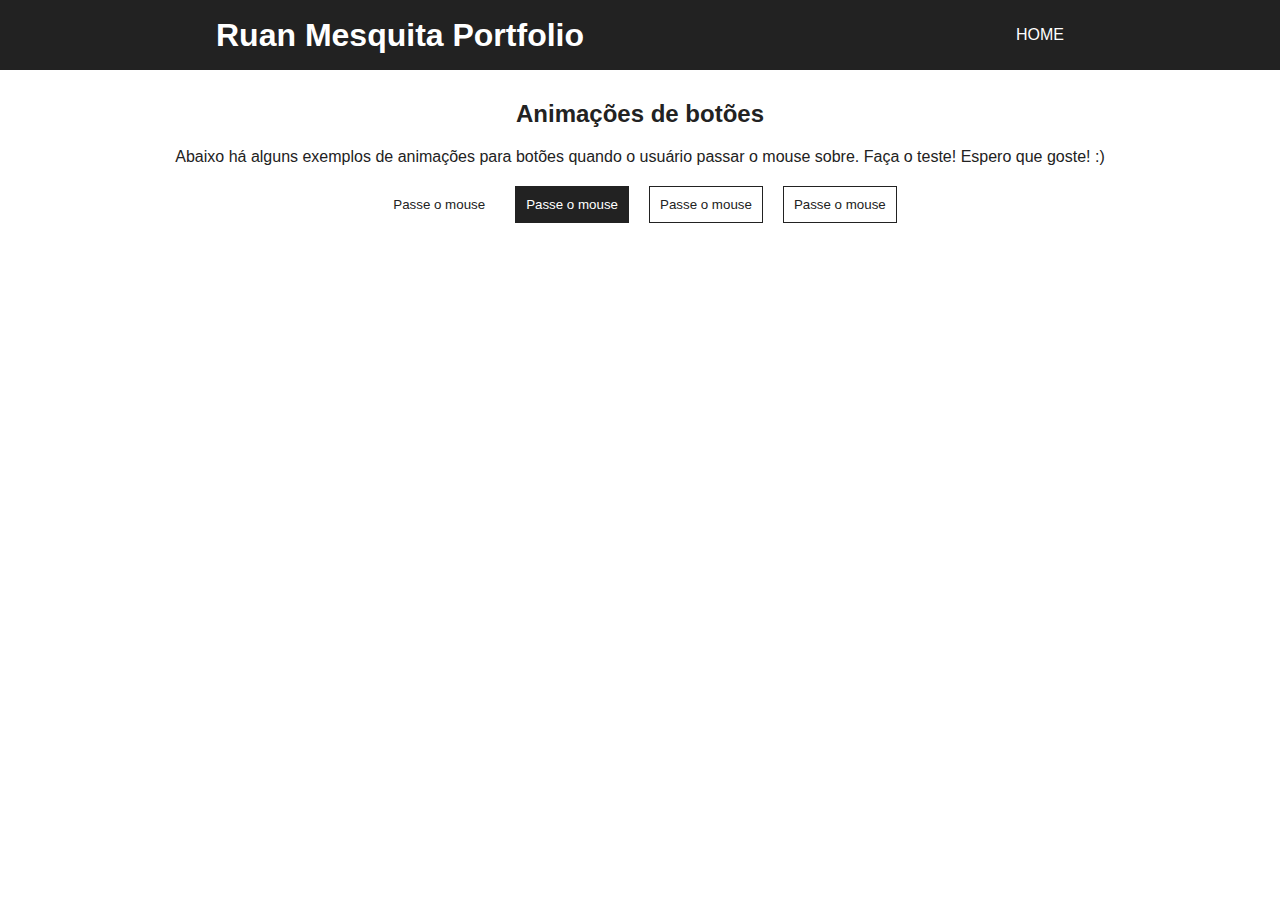
==== Animações CSS/animações.html @ e739f3b5 "Adição das aplicações JS e página de Animações CSS" ====
<!DOCTYPE html>
<html lang="en">
<head>
    <meta charset="UTF-8">
    <meta http-equiv="X-UA-Compatible" content="IE=edge">
    <meta name="viewport" content="width=device-width, initial-scale=1.0">
    <link rel="stylesheet" href="animações.css">
    <title>Ruan Mesquita Portfolio</title>
</head>
<body>
    <header>
        <h1>Ruan Mesquita Portfolio</h1>
        <a href="../index.html">HOME</a>
    </header>
    <div id="btns--title">
        <h2>Animações de botões</h2>
        <p>Abaixo há alguns exemplos de animações para botões quando o usuário passar o mouse sobre. Faça o teste! Espero que goste! :)</p>

        <div id="btns--collections">
            <button class="btn leftToRight--btn">Passe o mouse</button>
            <button class="btn diagonal--btn">Passe o mouse</button>
            <div style="position: relative;" class="flip--container">
                <button class="btn flip--btn">
                    Passe o mouse
                </button>
                <span class="backTxt">Olá! :)</span>
            </div>
            
            <button class="btn">Passe o mouse</button>
        </div>
    </div>
    
</body>
<script src="../scripts/loadPage.js"></script>
</html>
---- Animações CSS/animações.css ----
* {
    box-sizing: border-box;
    margin: 0;
    padding: 0;
    list-style-type: none;
    border: none;
    text-decoration: none;
    font-family: 'Play', sans-serif; 
    color: rgb(34, 34, 34);
}

body {
    width: 100%;
    height: 100vh;
    opacity: 0;
    transition: 1.5s;
}


header {
    display: flex;
    width: 100%;
    height: 70px;
    justify-content: space-around;
    align-items: center;
    background-color: rgb(34, 34, 34);
    
}

header * {
    color: white;
}

header a:hover{
    transition: .4s;
    border-bottom: 1px solid white;
}

#btns--title {
    text-align: center;
    margin-top: 30px;
    display: flex;
    flex-direction: column;
    align-items: center;
    justify-content: space-evenly;
    gap: 20px;
}

#btns--collections {
    width: 100%;
    height: 100%;
    display: flex;
    align-items: center;
    justify-content: center;
    gap: 20px;
}

.btn {
    position: relative;
    padding: 10px;
    border: 1px solid rgb(34, 34, 34);
    background-color: transparent;
    transition: all .7s;
}

.btn:hover {
    cursor: pointer;
}

/* Left to right animation */

.leftToRight--btn {
    border: none;
    transition: all .7s;

}

.leftToRight--btn::before {
    content: '';
    position: absolute;
    background-color: rgb(34, 34, 34);
    width: 0%;
    height: 100%;
    bottom: 0;
    left: 0;
    z-index: -1;
    transition: all .5s;
}

.leftToRight--btn:hover {
    
    color: white;
    
}   

.leftToRight--btn:hover::before {
    transition: .5s;
    width: 100%;

}

/* reflect animation*/

.diagonal--btn {
    overflow: hidden;
    z-index: 1;
    transition: .5s;
    background-color: rgb(34, 34, 34);
    color: white;
   
    
}

.diagonal--btn::before {
    content: '';
    position: absolute;
    width: 115%;
    height: 115%;
    background-color:white; 
    left: -100%;
    transform: rotateZ(-125deg);
    bottom: -6px;
    transition: all .5s;
    opacity: .3;

}


.diagonal--btn:hover {
    background-color: rgb(34, 34, 34);
    color: white;
    text-shadow: -2px -2px 5px white, 2px 2px 5px white, 0px 0px 2px white ;
    
}

.diagonal--btn:hover::before{
    left: 100%;
}

.diagonal--btn::after {
    position: absolute;
}

/* Flip Animation */

.flip--btn {
    transition: .3s;
}

.flip--container:hover .flip--btn {
    transform: rotateX(90deg);
}

.flip--container:hover .backTxt {
    opacity: 1;
    transform: rotateX(0deg);
    z-index: 1;
}

.backTxt {
    opacity: 0;
    text-align: center;
    line-height: 35px;
    position: absolute;
    margin: 0 auto;
    background-color: rgb(34, 34, 34);
    transform: rotateX(-90deg);
    color: white;
    left: 0%;
    top: 0;
    width: 100%;
    height: 100%;
    z-index: -1;
    transition: all .3s;
    transition-delay: .3s;
}
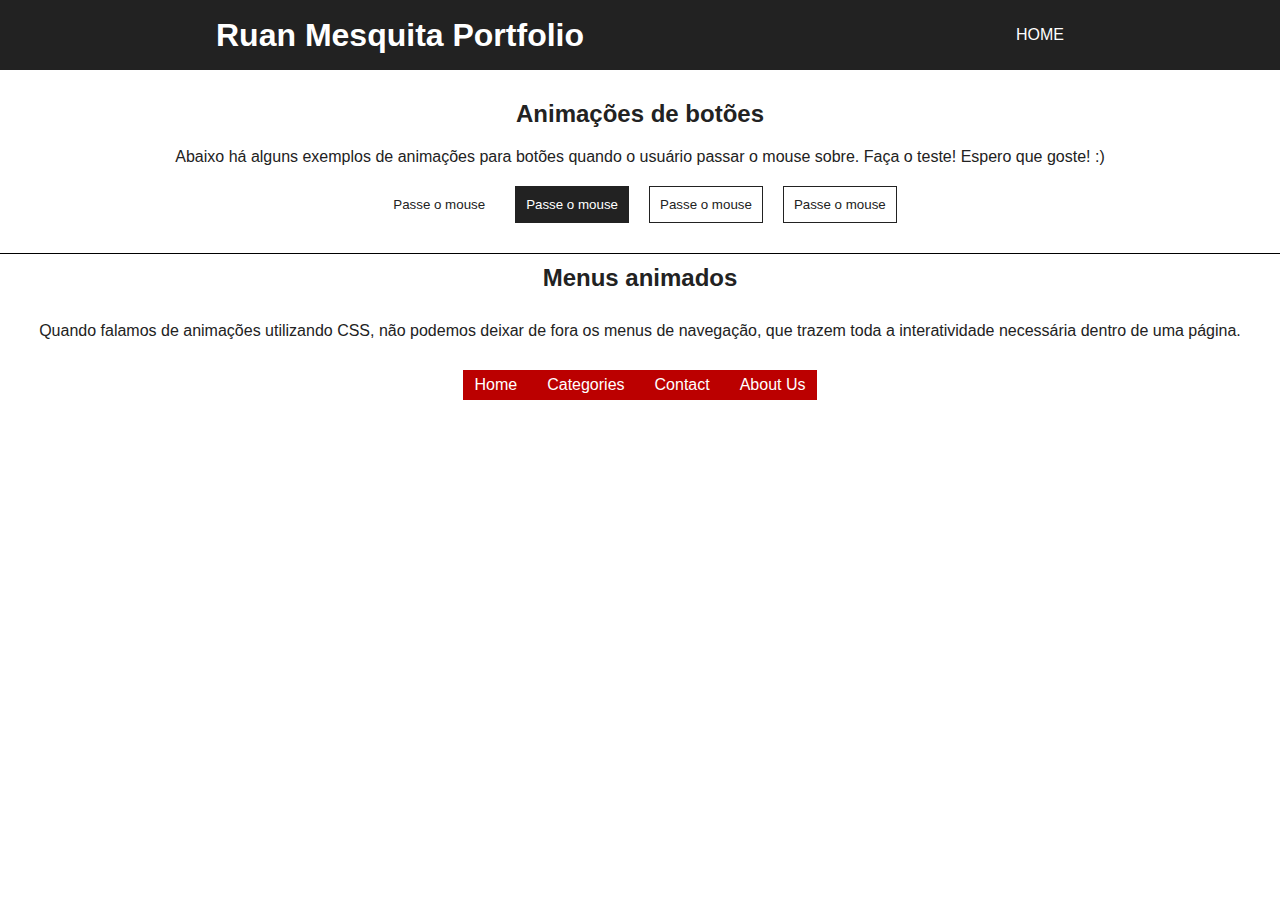
==== commit d605244b: "New animation group page created" ====
--- a/Animações CSS/animações.html
+++ b/Animações CSS/animações.html
@@ -5,6 +5,7 @@
     <meta http-equiv="X-UA-Compatible" content="IE=edge">
     <meta name="viewport" content="width=device-width, initial-scale=1.0">
     <link rel="stylesheet" href="animações.css">
+    <link rel="stylesheet" href="menuAnimation.css">
     <title>Ruan Mesquita Portfolio</title>
 </head>
 <body>
@@ -26,7 +27,27 @@
                 <span class="backTxt">Olá! :)</span>
             </div>
             
-            <button class="btn">Passe o mouse</button>
+            <button class="btn circle--btn">Passe o mouse</button>
+        </div>
+    </div>
+    <div id="menu--collection">
+        <h2>Menus animados</h2>
+        <p>Quando falamos de animações utilizando CSS, não podemos deixar de fora os menus de navegação, que trazem toda a interatividade necessária dentro de uma página.</p>
+        <div id="menus--group">
+            <div class= "red--menu">
+                <section>
+                    <a href="">Home</a>
+                </section>
+                <section>
+                    <a href="">Categories</a>
+                </section>
+                <section>
+                    <a href="">Contact</a>
+                </section>
+                <section>
+                    <a href="">About Us</a>
+                </section>
+            </div>
         </div>
     </div>
     
--- a/Animações CSS/animações.css
+++ b/Animações CSS/animações.css
@@ -175,6 +175,52 @@
     transition-delay: .3s;
 }
 
-
-
-
+/* Circle lift animation */
+
+.circle--btn {
+    overflow: hidden;
+    z-index: 1;
+}
+
+.circle--btn:hover {
+    color: white;
+}
+
+.circle--btn::after {
+    position: absolute;
+    content: '';
+    background-color: rgb(34, 34, 34);
+    width: 100%;
+    height: 100px;
+    left: 0;
+    top: 80px; /* hidden - 40px fully shown - 0px*/
+    border-top-left-radius: 15%;
+    border-top-right-radius: 15%;
+    z-index: -1; 
+    transition: .5s;
+} 
+
+.circle--btn:hover::after {
+    color: white;
+    top: 0px;
+    animation-name: borderUp;
+    animation-duration: .2s;
+    animation-delay: .3s;
+    animation-fill-mode: both;
+}
+
+@keyframes borderUp {
+    0% {
+        border-top-left-radius: 15%;
+        border-top-right-radius: 15%; 
+    }
+
+    100% {
+        border-top-left-radius: 0%;
+        border-top-right-radius: 0%;  
+    }
+}
+
+
+
+
--- a/Animações CSS/menuAnimation.css
+++ b/Animações CSS/menuAnimation.css
@@ -0,0 +1,42 @@
+#menu--collection {
+    display: flex;
+    flex-direction: column;
+    justify-content: center;
+    align-items: center;
+    gap: 30px;
+    margin-top: 30px ;
+    border-top: 1px solid black;
+    padding-top: 10px;
+}
+
+#menu--collection a:hover {
+    cursor: pointer;
+}
+
+.red--menu {
+    background-color: rgb(187, 0, 0);
+    display: flex;
+    justify-content: space-evenly;
+    gap: 10px;
+    align-items: center;
+    height: 30px;
+    border: 1px solid rgb(187, 0, 0);
+
+    
+}
+
+.red--menu a {
+    height: 100%;
+    padding: 10px;
+}
+
+.red--menu a:hover {
+    transition: .5s;
+    background-color: white;
+    color: black;
+}
+
+.red--menu * {
+    color: white;
+}
+
